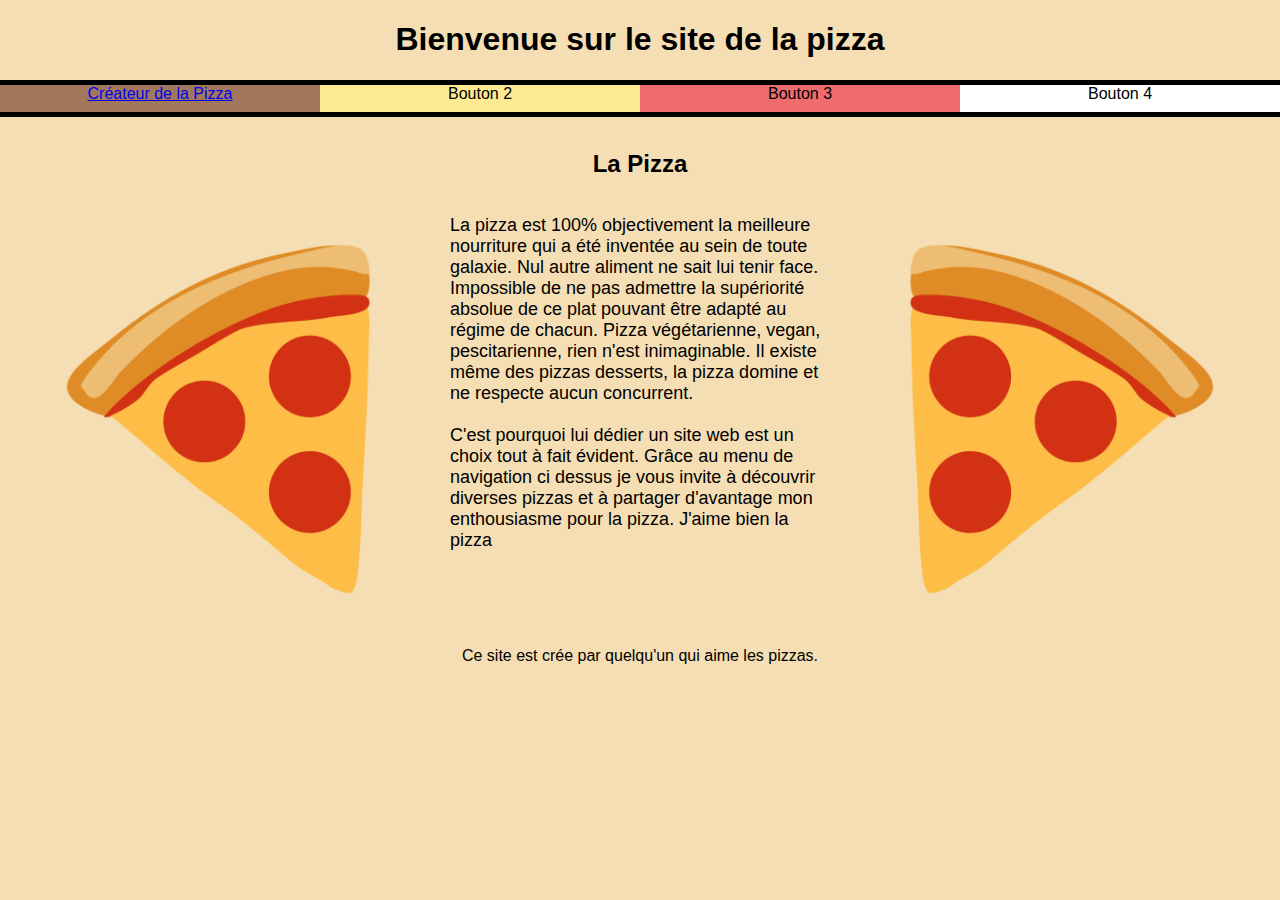
==== index.html @ 460aa5b7 "Réorganisation des fichiers" ====
<!DOCTYPE html>
<html>

<head>
    <link rel="Stylesheet" href="./CSS/MainPizza.css" />
    <meta charset="utf-8" />
    <title>Pizza</title>
</head>

<body>
    <div class="Main-Body">
        <div class="Main-Header">
            <header>
                <h1>Bienvenue sur le site de la pizza</h1>
            </header>
        </div>
        <div class="main-splitter">

        </div>
        <div class="Navigation-menu">
            <div class="Bouton-1">
                <a href="./Pages/CreateurPizza.html">Créateur de la Pizza</a>
            </div>
            <div class="Bouton-2">
                Bouton 2
            </div>
            <div class="Bouton-3">
                Bouton 3
            </div>
            <div class="Bouton-4">
                Bouton 4
            </div>
        </div>
        <div class="nav-splitter">

        </div>

        <div class="space-to-intro">

        </div>

        <div class="Introduction-Title">
            <h2>La Pizza</h2>
        </div>
        <div class="Introduction-Content-Block">
            <img src="./Images/cartoon-small-pizza-1.png" />
            <p>La pizza est 100% objectivement la meilleure nourriture qui a été inventée au sein de toute galaxie. Nul
                autre aliment ne sait lui tenir face. Impossible de ne pas admettre la supériorité absolue de ce plat
                pouvant être adapté au régime de chacun. Pizza végétarienne, vegan, pescitarienne, rien n'est
                inimaginable. Il existe même des pizzas desserts, la pizza domine et ne respecte aucun concurrent. <br> <br> C'est
                pourquoi lui dédier un site web est un choix tout à fait évident. Grâce au menu de navigation ci dessus je vous invite à découvrir diverses pizzas et à partager d'avantage mon enthousiasme pour la pizza. J'aime bien la pizza</p>
            <img src="./Images/cartoon-small-pizza-2.png" />
        </div>
        <div class="Main-Footer">
            <footer>
                Ce site est crée par quelqu'un qui aime les pizzas.
            </footer>
        </div>
    </div>
</body>

</html>
---- CSS/MainPizza.css ----
body {
	margin: 0;
	padding: 0;
	height: 100vh;
	background-color: wheat;
	font-family: "Segoe UI", Tahoma, Geneva, Verdana, sans-serif;
	color: black;
}

div {
	display: flex;
	width: 100%;
	height: 100%;
}

.Main-Body {
	flex-direction: column;
}

.Main-Header{
    height: 10vh;
    justify-content: center;

}

.main-splitter {
	height: 2vh;
	background-color: black;
}

.Bouton-1 {
    background-color: #a1785c;
    height: 3vh;
    justify-content: center;
}

.Bouton-2 {
    background-color: #FDE992;
    height: 3vh;
    justify-content: center;
}

.Bouton-3 {
    background-color:#ee6b6e;
    height: 3vh;
    justify-content: center;
}

.Bouton-4 {
    background-color: white;
    height: 3vh;
    justify-content: center;
}



.Navigation-menu{
height: 3vh;
}

.nav-splitter {
	height: 2vh;
	background-color: black;
}

.space-to-intro{
    height: 5vh;
}

.Introduction-Title{
    justify-content: center;
    height: 15vh;
}

.Introduction-Content-Block{
    font-size: large;
    justify-content: space-around;
}

img{
    height: 50vh;
}

.Main-Footer{
    justify-content: center;
}

@media(max-width:1000px) {
	.Main-Body{
		height: auto;
	}
    .Introduction-Content-Block{
        flex-wrap: wrap;
    }
}
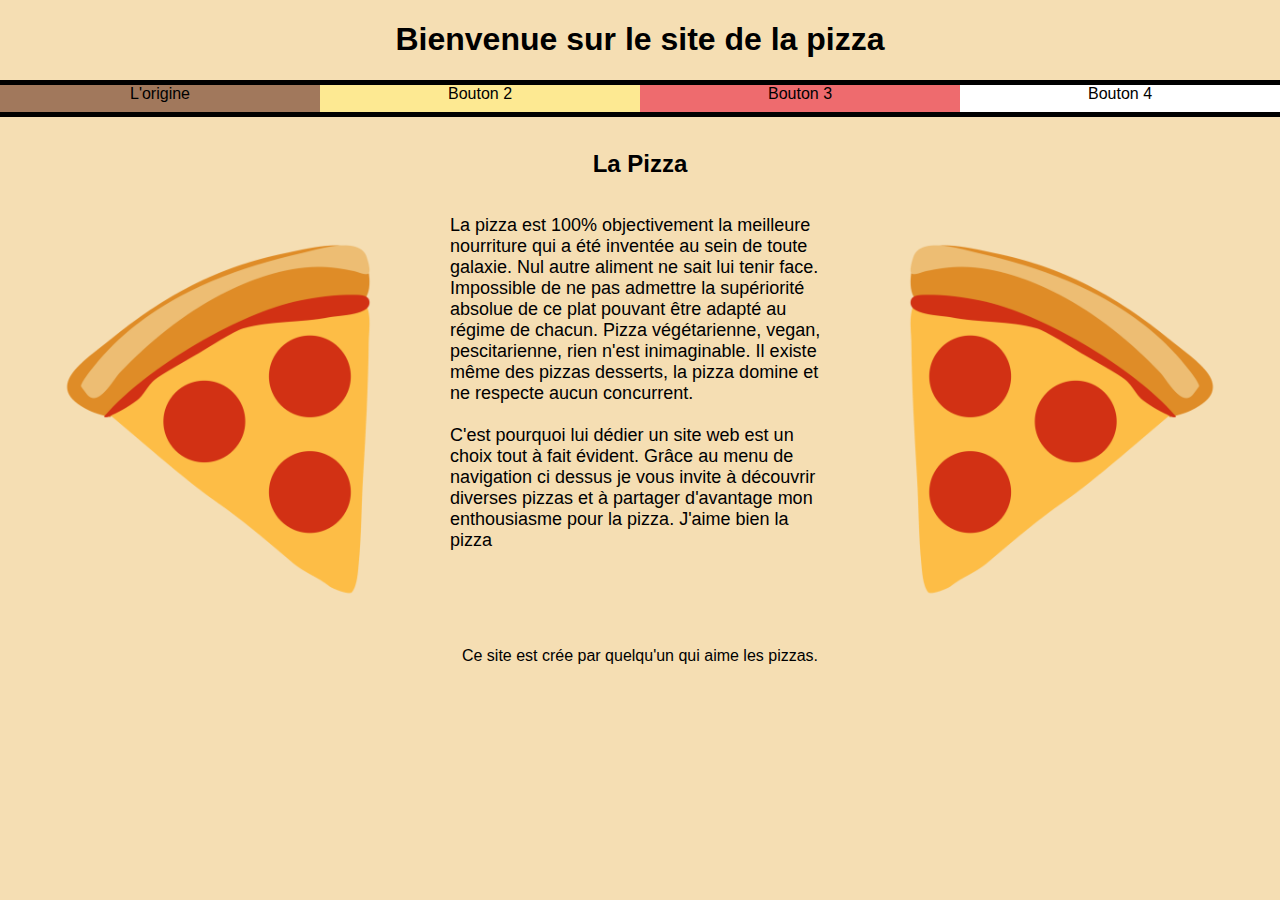
==== commit 4d76f444: "Changement du thème de la deuxième page" ====
--- a/index.html
+++ b/index.html
@@ -19,7 +19,7 @@
         </div>
         <div class="Navigation-menu">
             <div class="Bouton-1">
-                <a href="./Pages/CreateurPizza.html">Créateur de la Pizza</a>
+                <a href="./Pages/CreateurPizza.html">L'origine</a>
             </div>
             <div class="Bouton-2">
                 Bouton 2
--- a/CSS/MainPizza.css
+++ b/CSS/MainPizza.css
@@ -85,6 +85,22 @@
     justify-content: center;
 }
 
+/* unvisited link */
+a:link { text-decoration: none;
+color: black; }
+  
+  /* visited link */
+  a:visited { text-decoration: none;
+color: black; }
+  
+  /* mouse over link */
+  a:hover { text-decoration: none; 
+color :greenyellow}
+  
+  /* selected link */
+  a:active { text-decoration: none; }
+  
+
 @media(max-width:1000px) {
 	.Main-Body{
 		height: auto;
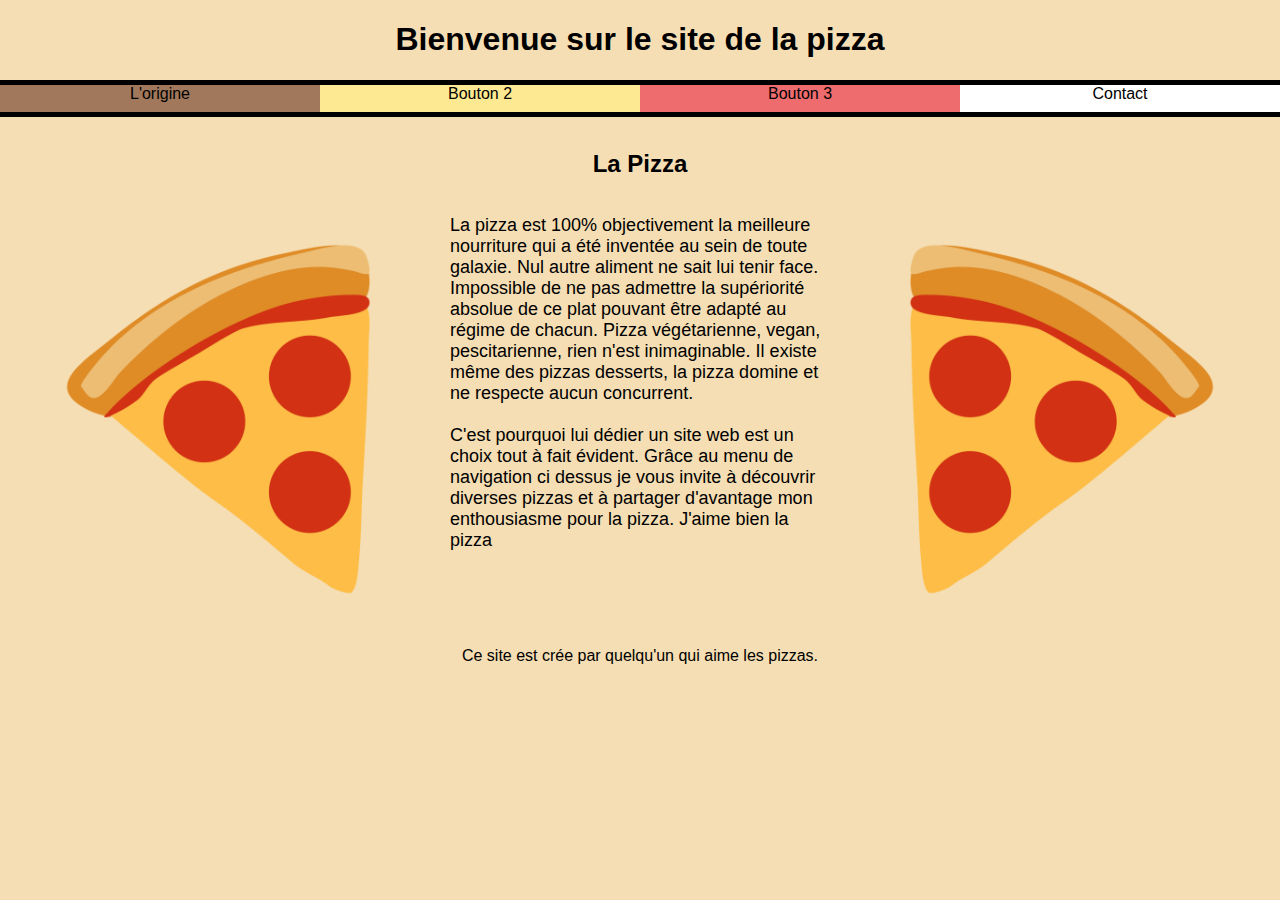
==== commit 76d28eaa: "Création de la page de contact" ====
--- a/index.html
+++ b/index.html
@@ -28,7 +28,7 @@
                 Bouton 3
             </div>
             <div class="Bouton-4">
-                Bouton 4
+                <a href="./Pages/ContactPizza.html">Contact</a>
             </div>
         </div>
         <div class="nav-splitter">
